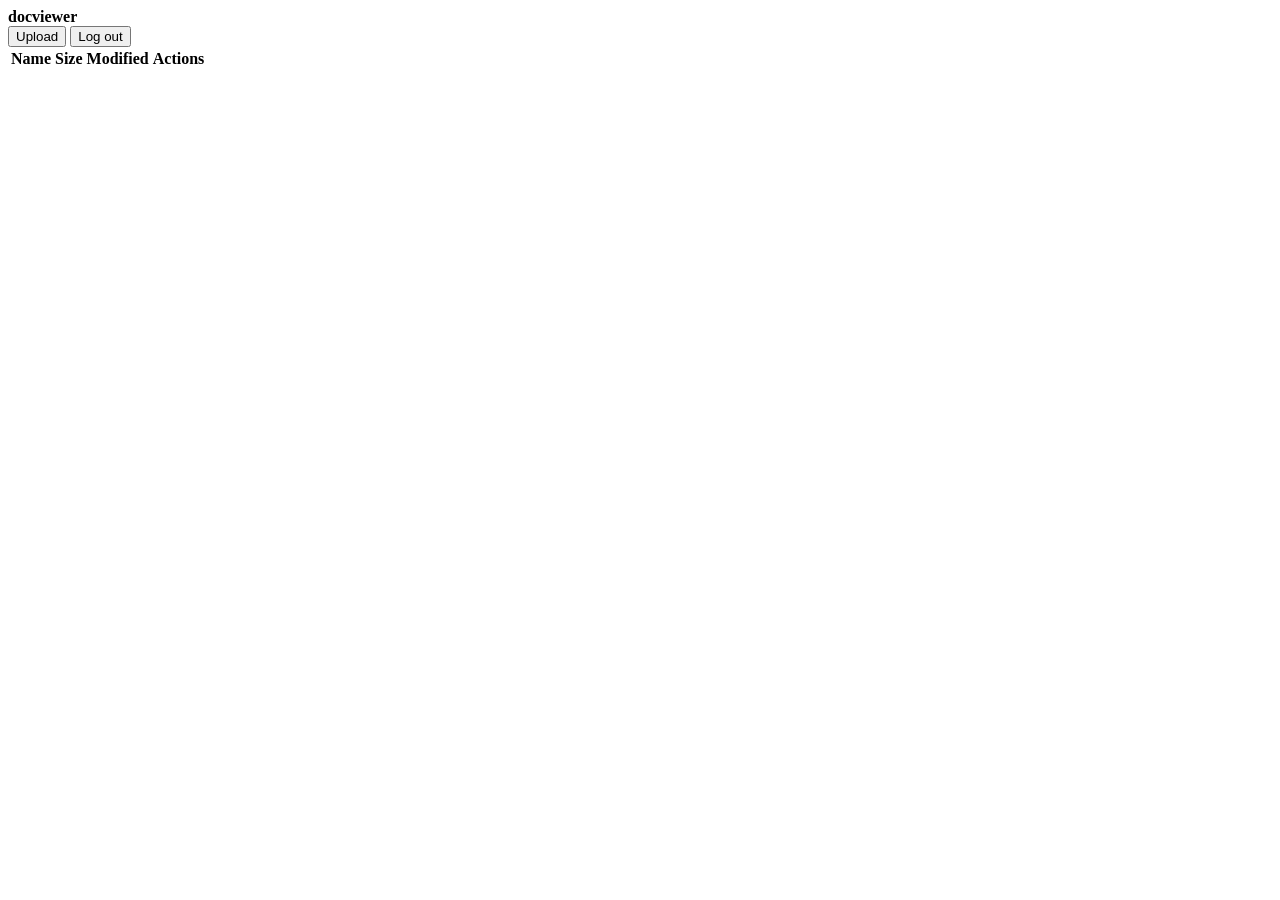
==== app/static/index.html @ 414bf5d6 "docviewer" ====
<!DOCTYPE html>
<html lang="en">
<head>
  <meta charset="utf-8" />
  <title>docviewer</title>
  <link rel="stylesheet" href="/static/app.css" />
</head>
<body>
  <header>
    <strong>docviewer</strong>
    <nav id="breadcrumbs"></nav>
    <span style="flex: 1"></span>
    <input type="file" id="upload-input" hidden />
    <button id="upload-button">Upload</button>
    <button id="logout-button">Log out</button>
  </header>
  <table>
    <thead><tr><th>Name</th><th>Size</th><th>Modified</th><th>Actions</th></tr></thead>
    <tbody id="entries"></tbody>
  </table>
  <script src="/static/app.js"></script>
</body>
</html>
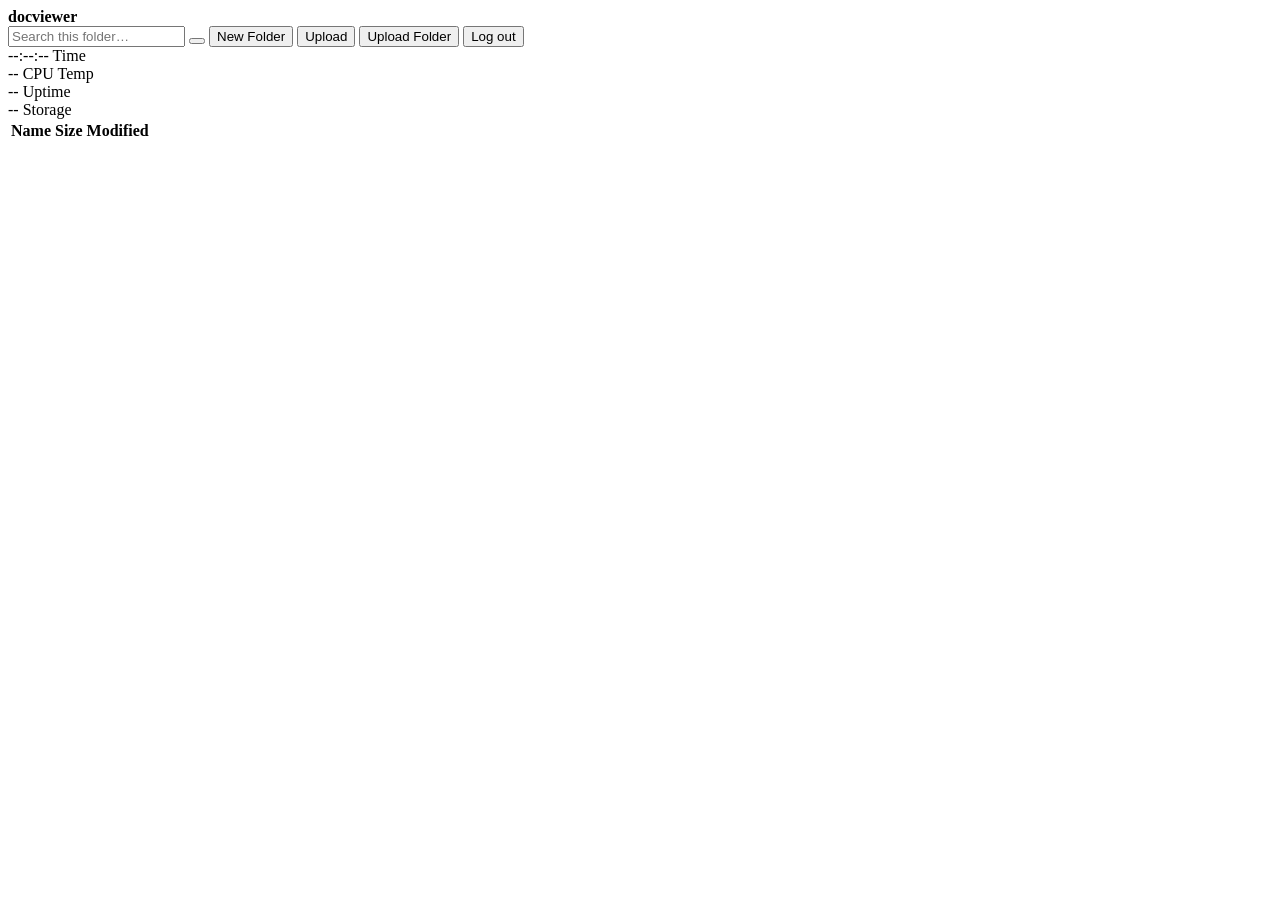
==== commit 2b748cc2: "fixes" ====
--- a/app/static/index.html
+++ b/app/static/index.html
@@ -9,15 +9,48 @@
   <header>
     <strong>docviewer</strong>
     <nav id="breadcrumbs"></nav>
+    <input type="search" id="search-input" placeholder="Search this folder…" aria-label="Search this folder" />
     <span style="flex: 1"></span>
+    <button id="theme-toggle" title="Toggle dark/light mode" aria-label="Toggle dark/light mode"></button>
+    <button id="new-folder-button">New Folder</button>
     <input type="file" id="upload-input" hidden />
     <button id="upload-button">Upload</button>
+    <input type="file" id="upload-folder-input" webkitdirectory directory hidden />
+    <button id="upload-folder-button">Upload Folder</button>
     <button id="logout-button">Log out</button>
   </header>
+  <div id="upload-progress" class="upload-progress" hidden>
+    <div class="upload-progress-track">
+      <div id="upload-progress-bar" class="upload-progress-bar"></div>
+    </div>
+    <span id="upload-progress-label" class="upload-progress-label"></span>
+  </div>
+  <div id="stat-cards">
+    <div class="stat-card">
+      <span class="stat-value" id="stat-time">--:--:--</span>
+      <span class="stat-label">Time</span>
+    </div>
+    <div class="stat-card">
+      <span class="stat-value" id="stat-cpu-temp">--</span>
+      <span class="stat-label">CPU Temp</span>
+    </div>
+    <div class="stat-card">
+      <span class="stat-value" id="stat-uptime">--</span>
+      <span class="stat-label">Uptime</span>
+    </div>
+    <div class="stat-card">
+      <span class="stat-value" id="stat-storage">--</span>
+      <span class="stat-label">Storage</span>
+    </div>
+  </div>
   <table>
-    <thead><tr><th>Name</th><th>Size</th><th>Modified</th><th>Actions</th></tr></thead>
+    <thead><tr><th>Name</th><th>Size</th><th>Modified</th><th class="menu-col"></th></tr></thead>
     <tbody id="entries"></tbody>
   </table>
+  <div id="context-menu" class="context-menu" role="menu" hidden>
+    <button type="button" data-action="rename" role="menuitem">Rename</button>
+    <button type="button" data-action="delete" role="menuitem">Delete</button>
+  </div>
   <script src="/static/app.js"></script>
 </body>
 </html>
